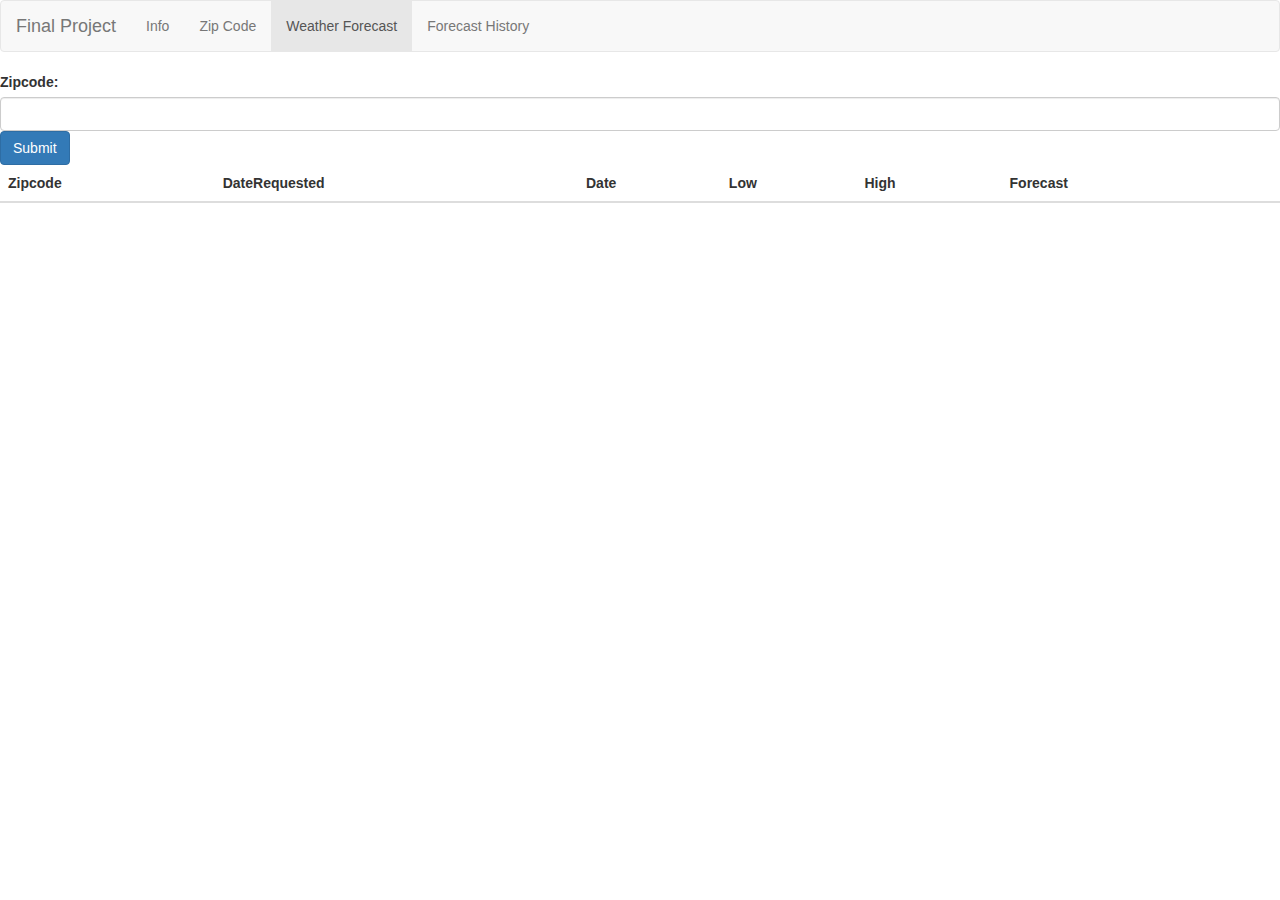
==== forecast.html @ d2001ad1 "Final" ====
<!DOCTYPE html>
<html lang="en">
<head>
  <title>Bootstrap Example</title>
  <meta charset="utf-8">
  <meta name="viewport" content="width=device-width, initial-scale=1">
  <link rel="stylesheet" href="https://maxcdn.bootstrapcdn.com/bootstrap/3.4.1/css/bootstrap.min.css">
  <script src="https://ajax.googleapis.com/ajax/libs/jquery/3.5.1/jquery.min.js"></script>
  <script src="https://maxcdn.bootstrapcdn.com/bootstrap/3.4.1/js/bootstrap.min.js"></script>
  <script src="forecast.js?rev=1"></script>
</head>
<body>

<nav class="navbar navbar-default">
  <div class="container-fluid">
    <div class="navbar-header">
      <a class="navbar-brand" href="index.html">Final Project</a>
    </div>
    <ul class="nav navbar-nav">
      <li><a href="index.html">Info</a></li>
      <li><a href="zipcode.html">Zip Code</a></li>
      <li class="active"> <a href="forecast.html">Weather Forecast</a></li>
      <li><a href="history.html">Forecast History</a></li>
    </ul>
  </div>
</nav>

<body>
  
  <form name="zipGet" onsubmit="getZipcodeInfo(); return false">
  
    <label for="zip">Zipcode:</label>
    <input type="text" class ="form-control" id="zip" name="zip" minlength="5" maxlength="5" required>

  <button type="submit" class="btn btn-primary">Submit</button>
  </form>

  <div id='time'>
        <table align="center" width="500px" id="forecastTable" class = "table">
          <thead><tr><th>Zipcode</th>
                     <th>DateRequested</th>
                     <th>Date</th>
                     <th>Low</th>
                     <th>High</th>
                     <th>Forecast</th>
                     <th></th>
                  </tr></thead>
        </table>
  </div>

  <p id="errorLog"></p>
</body>
</html>
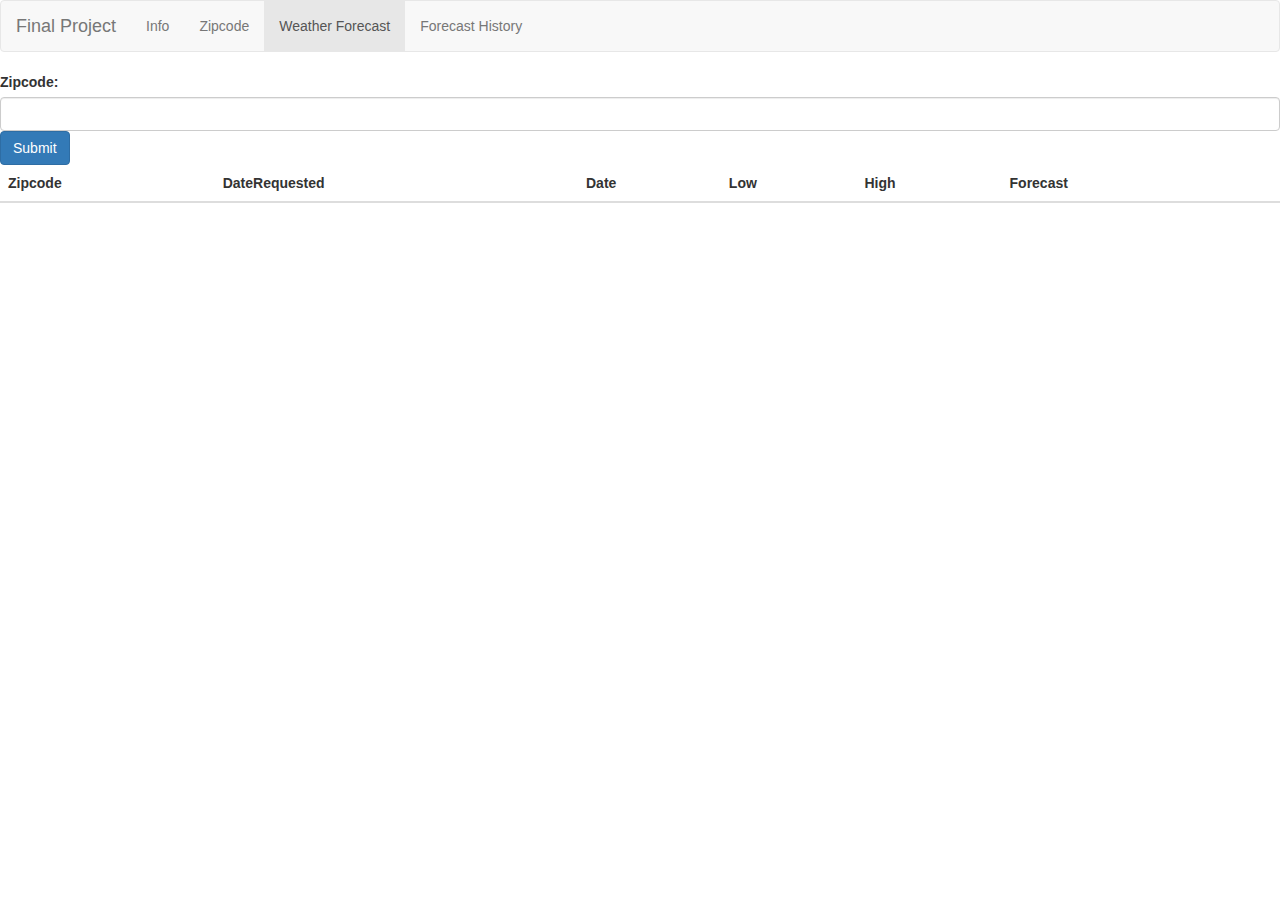
==== commit c2fde75a: "Final" ====
--- a/forecast.html
+++ b/forecast.html
@@ -1,7 +1,7 @@
 <!DOCTYPE html>
 <html lang="en">
 <head>
-  <title>Bootstrap Example</title>
+  <title>Weather Forecast</title>
   <meta charset="utf-8">
   <meta name="viewport" content="width=device-width, initial-scale=1">
   <link rel="stylesheet" href="https://maxcdn.bootstrapcdn.com/bootstrap/3.4.1/css/bootstrap.min.css">
@@ -18,7 +18,7 @@
     </div>
     <ul class="nav navbar-nav">
       <li><a href="index.html">Info</a></li>
-      <li><a href="zipcode.html">Zip Code</a></li>
+      <li><a href="zipcode.html">Zipcode</a></li>
       <li class="active"> <a href="forecast.html">Weather Forecast</a></li>
       <li><a href="history.html">Forecast History</a></li>
     </ul>
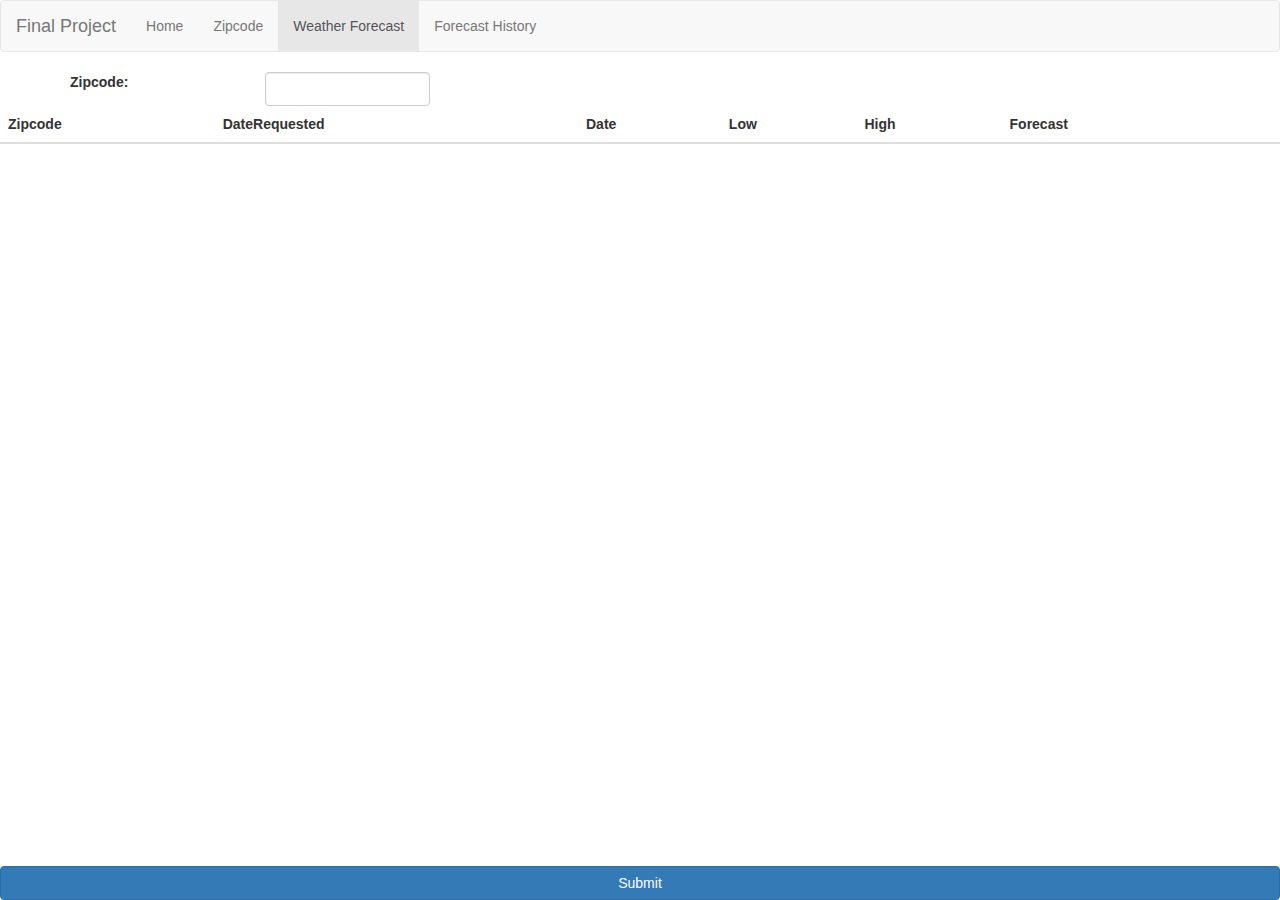
==== commit 27acfe09: "Final" ====
--- a/forecast.html
+++ b/forecast.html
@@ -8,6 +8,7 @@
   <script src="https://ajax.googleapis.com/ajax/libs/jquery/3.5.1/jquery.min.js"></script>
   <script src="https://maxcdn.bootstrapcdn.com/bootstrap/3.4.1/js/bootstrap.min.js"></script>
   <script src="forecast.js?rev=1"></script>
+  <link rel="stylesheet" href="forecast.css">
 </head>
 <body>
 
@@ -17,7 +18,7 @@
       <a class="navbar-brand" href="index.html">Final Project</a>
     </div>
     <ul class="nav navbar-nav">
-      <li><a href="index.html">Info</a></li>
+      <li><a href="index.html">Home</a></li>
       <li><a href="zipcode.html">Zipcode</a></li>
       <li class="active"> <a href="forecast.html">Weather Forecast</a></li>
       <li><a href="history.html">Forecast History</a></li>
@@ -28,14 +29,20 @@
 <body>
   
   <form name="zipGet" onsubmit="getZipcodeInfo(); return false">
-  
-    <label for="zip">Zipcode:</label>
-    <input type="text" class ="form-control" id="zip" name="zip" minlength="5" maxlength="5" required>
+    <div class = "container">
+      <div class="row ">
+        <label  class="col-sm-2 col-form-label" for="zip">Zipcode:</label>
+        <div class="col-sm-2">
+          <input type="text" class ="form-control" id="zip" name="zip" minlength="5" maxlength="5" required>
+        </div>
+      </div>
 
-  <button type="submit" class="btn btn-primary">Submit</button>
+          
+    </div>
+    <button  type="submit" class="btn btn-primary">Submit</button>
   </form>
 
-  <div id='time'>
+  <div class="table-responsive-sm" id='time'>
         <table align="center" width="500px" id="forecastTable" class = "table">
           <thead><tr><th>Zipcode</th>
                      <th>DateRequested</th>
--- a/forecast.css
+++ b/forecast.css
@@ -0,0 +1,7 @@
+button {
+  position: fixed;
+  left: 0;
+  bottom: 0;
+  width: 100%;
+  align-self: center;
+}
